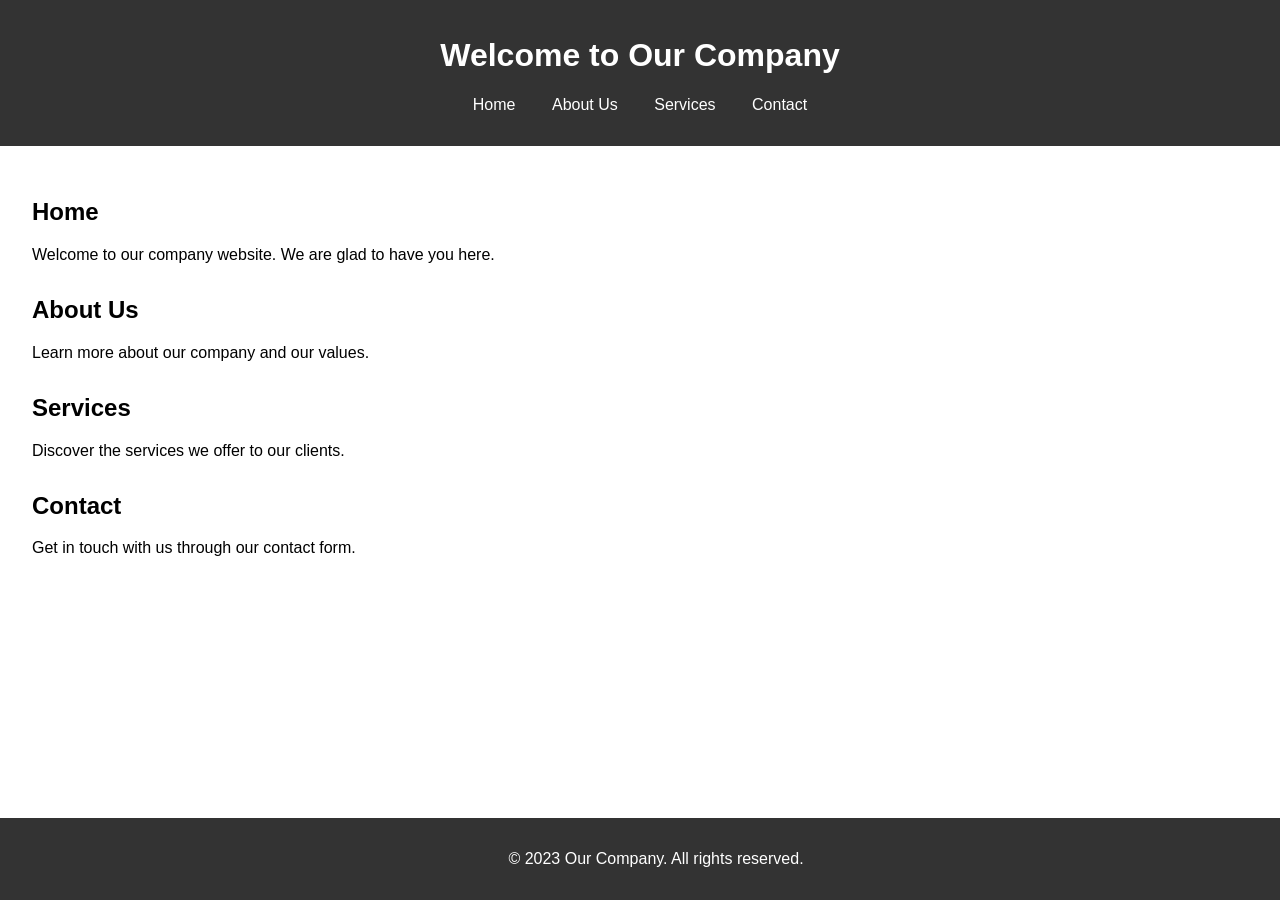
==== index.html @ 40b68f03 "Set up basic structure and files for company website" ====
<!DOCTYPE html>
<html lang="en">
<head>
    <meta charset="UTF-8">
    <meta name="viewport" content="width=device-width, initial-scale=1.0">
    <title>Company Website</title>
    <link rel="stylesheet" href="css/styles.css">
</head>
<body>
    <header>
        <h1>Welcome to Our Company</h1>
        <nav>
            <ul>
                <li><a href="#home">Home</a></li>
                <li><a href="#about">About Us</a></li>
                <li><a href="#services">Services</a></li>
                <li><a href="#contact">Contact</a></li>
            </ul>
        </nav>
    </header>
    <main>
        <section id="home">
            <h2>Home</h2>
            <p>Welcome to our company website. We are glad to have you here.</p>
        </section>
        <section id="about">
            <h2>About Us</h2>
            <p>Learn more about our company and our values.</p>
        </section>
        <section id="services">
            <h2>Services</h2>
            <p>Discover the services we offer to our clients.</p>
        </section>
        <section id="contact">
            <h2>Contact</h2>
            <p>Get in touch with us through our contact form.</p>
        </section>
    </main>
    <footer>
        <p>&copy; 2023 Our Company. All rights reserved.</p>
    </footer>
    <script src="js/scripts.js"></script>
</body>
</html>
---- css/styles.css ----
body {
    font-family: Arial, sans-serif;
    margin: 0;
    padding: 0;
    box-sizing: border-box;
}

header {
    background-color: #333;
    color: #fff;
    padding: 1rem;
    text-align: center;
}

nav ul {
    list-style: none;
    padding: 0;
}

nav ul li {
    display: inline;
    margin: 0 1rem;
}

nav ul li a {
    color: #fff;
    text-decoration: none;
}

main {
    padding: 2rem;
}

section {
    margin-bottom: 2rem;
}

footer {
    background-color: #333;
    color: #fff;
    text-align: center;
    padding: 1rem;
    position: fixed;
    bottom: 0;
    width: 100%;
}
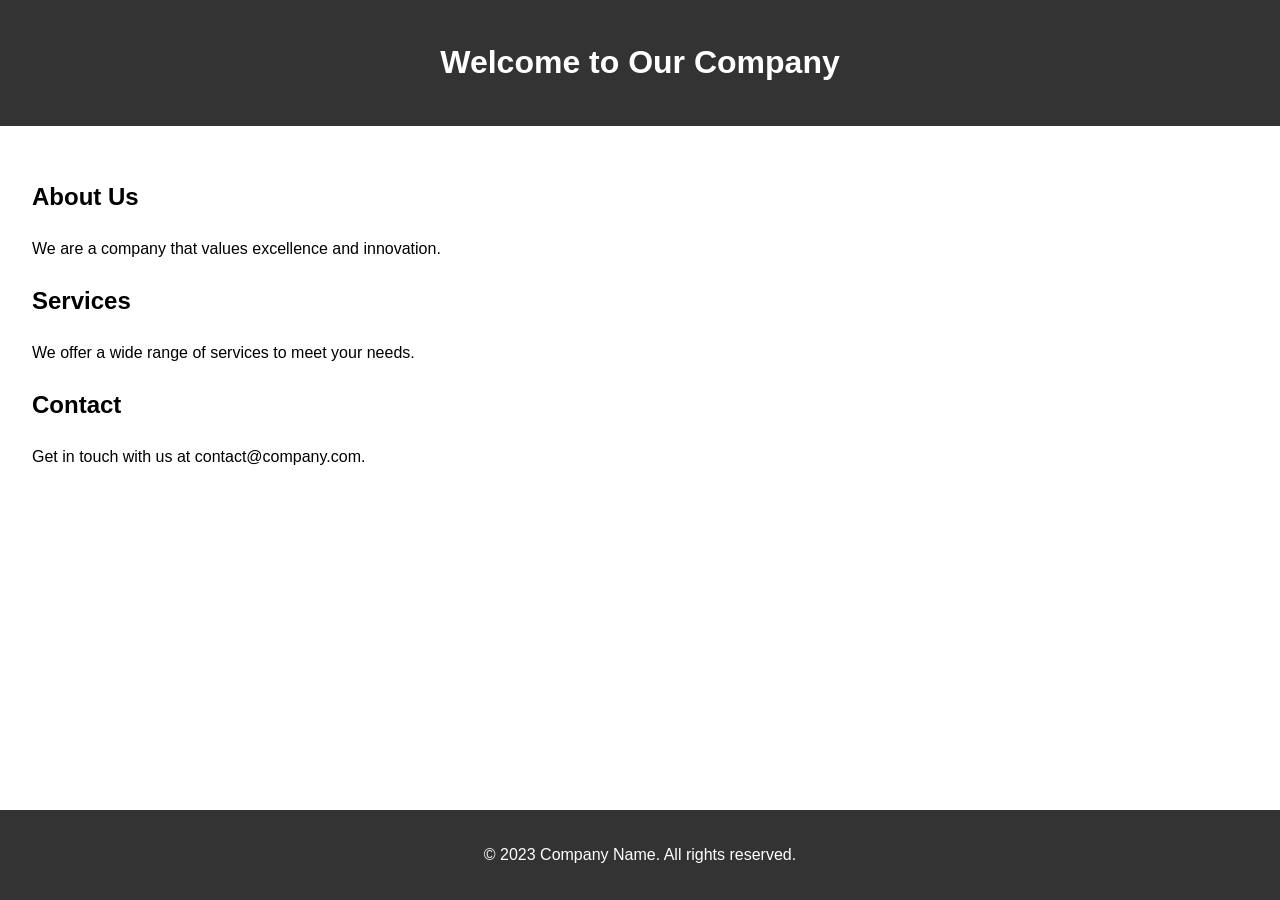
==== commit 105cb820: "Create basic company website" ====
--- a/index.html
+++ b/index.html
@@ -4,41 +4,29 @@
     <meta charset="UTF-8">
     <meta name="viewport" content="width=device-width, initial-scale=1.0">
     <title>Company Website</title>
-    <link rel="stylesheet" href="css/styles.css">
+    <link rel="stylesheet" href="css/style.css">
 </head>
 <body>
     <header>
         <h1>Welcome to Our Company</h1>
-        <nav>
-            <ul>
-                <li><a href="#home">Home</a></li>
-                <li><a href="#about">About Us</a></li>
-                <li><a href="#services">Services</a></li>
-                <li><a href="#contact">Contact</a></li>
-            </ul>
-        </nav>
     </header>
     <main>
-        <section id="home">
-            <h2>Home</h2>
-            <p>Welcome to our company website. We are glad to have you here.</p>
+        <section>
+            <h2>About Us</h2>
+            <p>We are a company that values excellence and innovation.</p>
         </section>
-        <section id="about">
-            <h2>About Us</h2>
-            <p>Learn more about our company and our values.</p>
+        <section>
+            <h2>Services</h2>
+            <p>We offer a wide range of services to meet your needs.</p>
         </section>
-        <section id="services">
-            <h2>Services</h2>
-            <p>Discover the services we offer to our clients.</p>
-        </section>
-        <section id="contact">
+        <section>
             <h2>Contact</h2>
-            <p>Get in touch with us through our contact form.</p>
+            <p>Get in touch with us at contact@company.com.</p>
         </section>
     </main>
     <footer>
-        <p>&copy; 2023 Our Company. All rights reserved.</p>
+        <p>&copy; 2023 Company Name. All rights reserved.</p>
     </footer>
-    <script src="js/scripts.js"></script>
+    <script src="js/script.js"></script>
 </body>
 </html>
--- a/css/style.css
+++ b/css/style.css
@@ -0,0 +1,27 @@
+body {
+    font-family: Arial, sans-serif;
+    margin: 0;
+    padding: 0;
+    line-height: 1.6;
+}
+
+header {
+    background: #333;
+    color: #fff;
+    padding: 1rem 0;
+    text-align: center;
+}
+
+main {
+    padding: 2rem;
+}
+
+footer {
+    background: #333;
+    color: #fff;
+    text-align: center;
+    padding: 1rem 0;
+    position: fixed;
+    bottom: 0;
+    width: 100%;
+}
